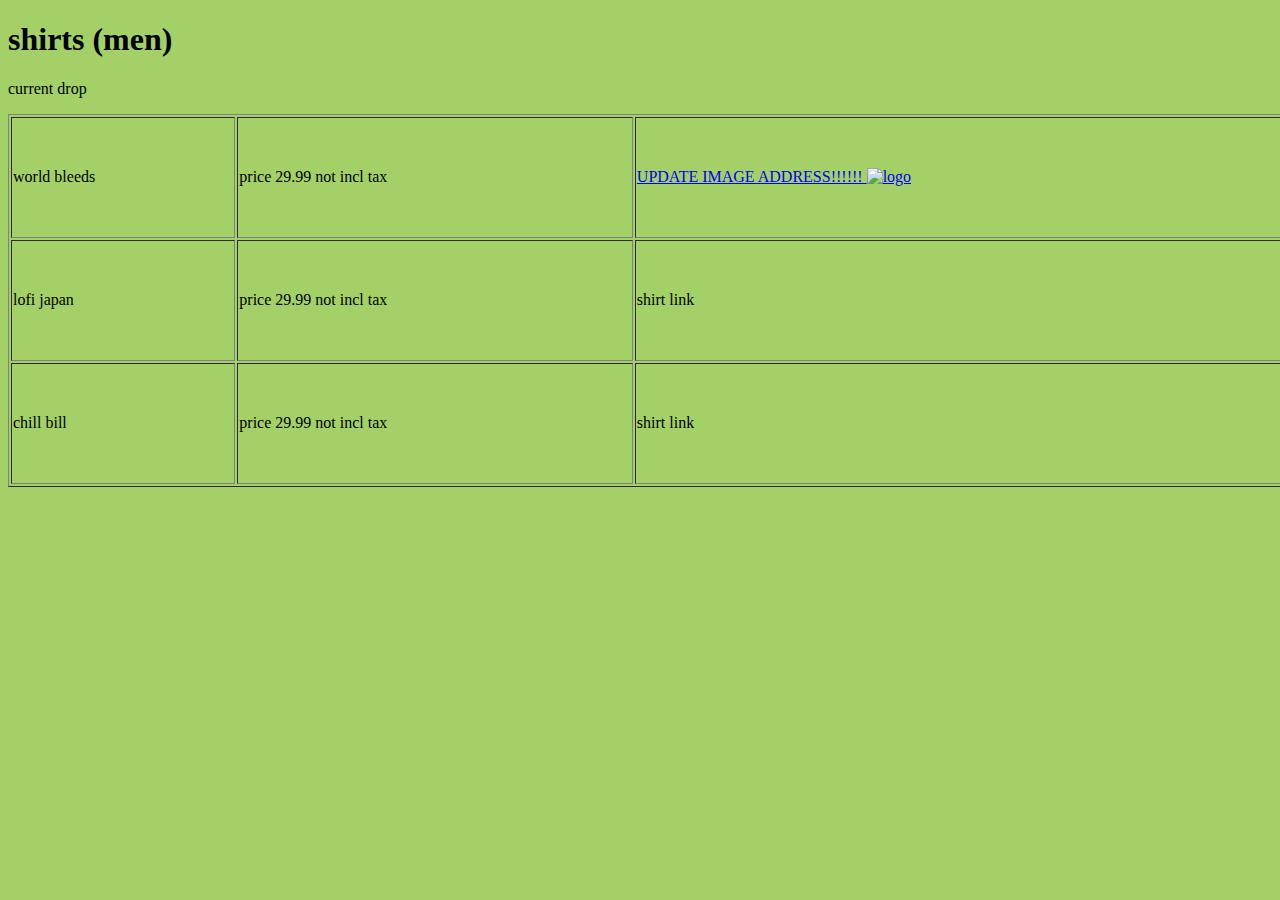
==== men/shirts/index.html @ 267e073a "Update index.html" ====
<!DOCTYPE html>
<html>
  <head>
    <script type='text/javascript'>
    //These images paths need to be updated to their current address, keep in mind that they use / not \ in the path, ty loves
    function onHover(){$("#menuImg").attr('src', 'shirt-designs/world-bleeds/back.PNG');}
    function offHover(){$("#menuImg").attr('src', 'shirt-designs/world-bleeds/front.PNG');}
    </script>
    <meta http-equiv="content-type" content="text/html; charset=UTF-8">
    <title>shirt main</title>
  </head>
  <body style=" background-color:#a4d167">
    <h1>shirts (men)</h1>
    <p>current drop</p>
    <table style="width: 1354px; height: 373px;" border="1">
      <tbody>
        <tr>
          <td>world bleeds</td>
          <td>price 29.99 not incl tax</td>
          <td>
            <div id="worldBleeding" >
              <a href="#" id="worldBleeding">
                <!-->UPDATE IMAGE ADDRESS!!!!!! </!-->
                <img id="menuImg" src="shirt-designs\world-bleeds\front.PNG" alt="logo" onmouseover="onHover();"
                  onmouseout="offHover();" />
              </a>
            </div>
          </td>
        </tr>
        <tr>
          <td>lofi japan</td>
          <td>price 29.99 not incl tax</td>
          <td>shirt link</td>
        </tr>
        <tr>
          <td>chill bill</td>
          <td>price 29.99 not incl tax</td>
          <td>shirt link</td>
        </tr>
      </tbody>
    </table>
    <p style="text-align: center;"><br>
    </p>
  </body>
</html>
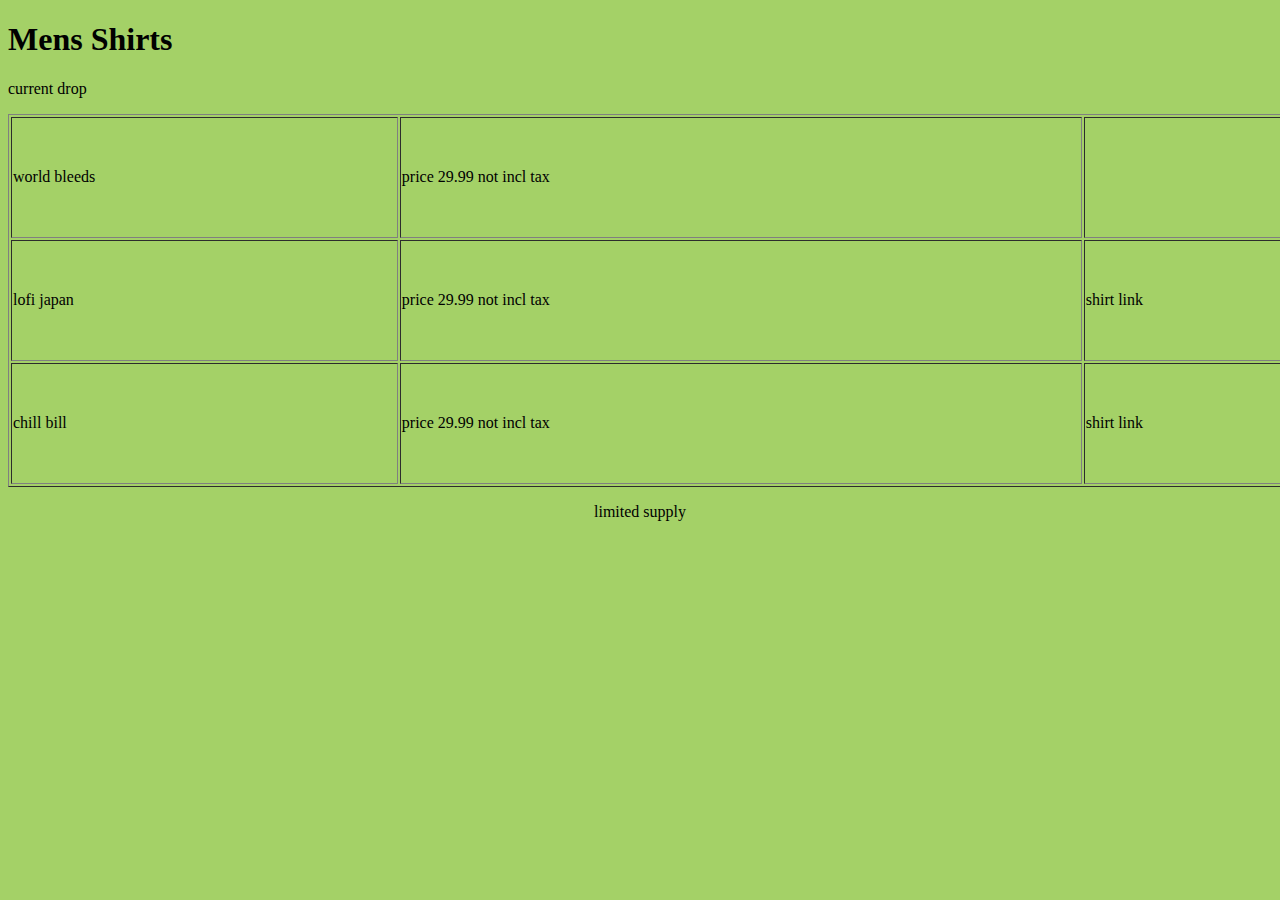
==== commit d0945eb8: "added new jackets css file and some minor text changes" ====
--- a/men/shirts/index.html
+++ b/men/shirts/index.html
@@ -1,31 +1,20 @@
 <!DOCTYPE html>
 <html>
   <head>
-    <script type='text/javascript'>
-    //These images paths need to be updated to their current address, keep in mind that they use / not \ in the path, ty loves
-    function onHover(){$("#menuImg").attr('src', 'shirt-designs/world-bleeds/back.PNG');}
-    function offHover(){$("#menuImg").attr('src', 'shirt-designs/world-bleeds/front.PNG');}
-    </script>
-    <meta http-equiv="content-type" content="text/html; charset=UTF-8">
-    <title>shirt main</title>
+    <title>shirt men</title>
+    <link href="shirts-men.css" rel="stylesheet" type="text/css">
   </head>
   <body style=" background-color:#a4d167">
-    <h1>shirts (men)</h1>
+    <div class="header">
+      <h1>Mens Shirts</h1>
+    </div>
     <p>current drop</p>
     <table style="width: 1354px; height: 373px;" border="1">
       <tbody>
         <tr>
           <td>world bleeds</td>
           <td>price 29.99 not incl tax</td>
-          <td>
-            <div id="worldBleeding" >
-              <a href="#" id="worldBleeding">
-                <!-->UPDATE IMAGE ADDRESS!!!!!! </!-->
-                <img id="menuImg" src="shirt-designs\world-bleeds\front.PNG" alt="logo" onmouseover="onHover();"
-                  onmouseout="offHover();" />
-              </a>
-            </div>
-          </td>
+          <td><div id="img"></div></td>
         </tr>
         <tr>
           <td>lofi japan</td>
@@ -39,7 +28,7 @@
         </tr>
       </tbody>
     </table>
-    <p style="text-align: center;"><br>
+    <p style="text-align: center;">limited supply<br>
     </p>
   </body>
 </html>
